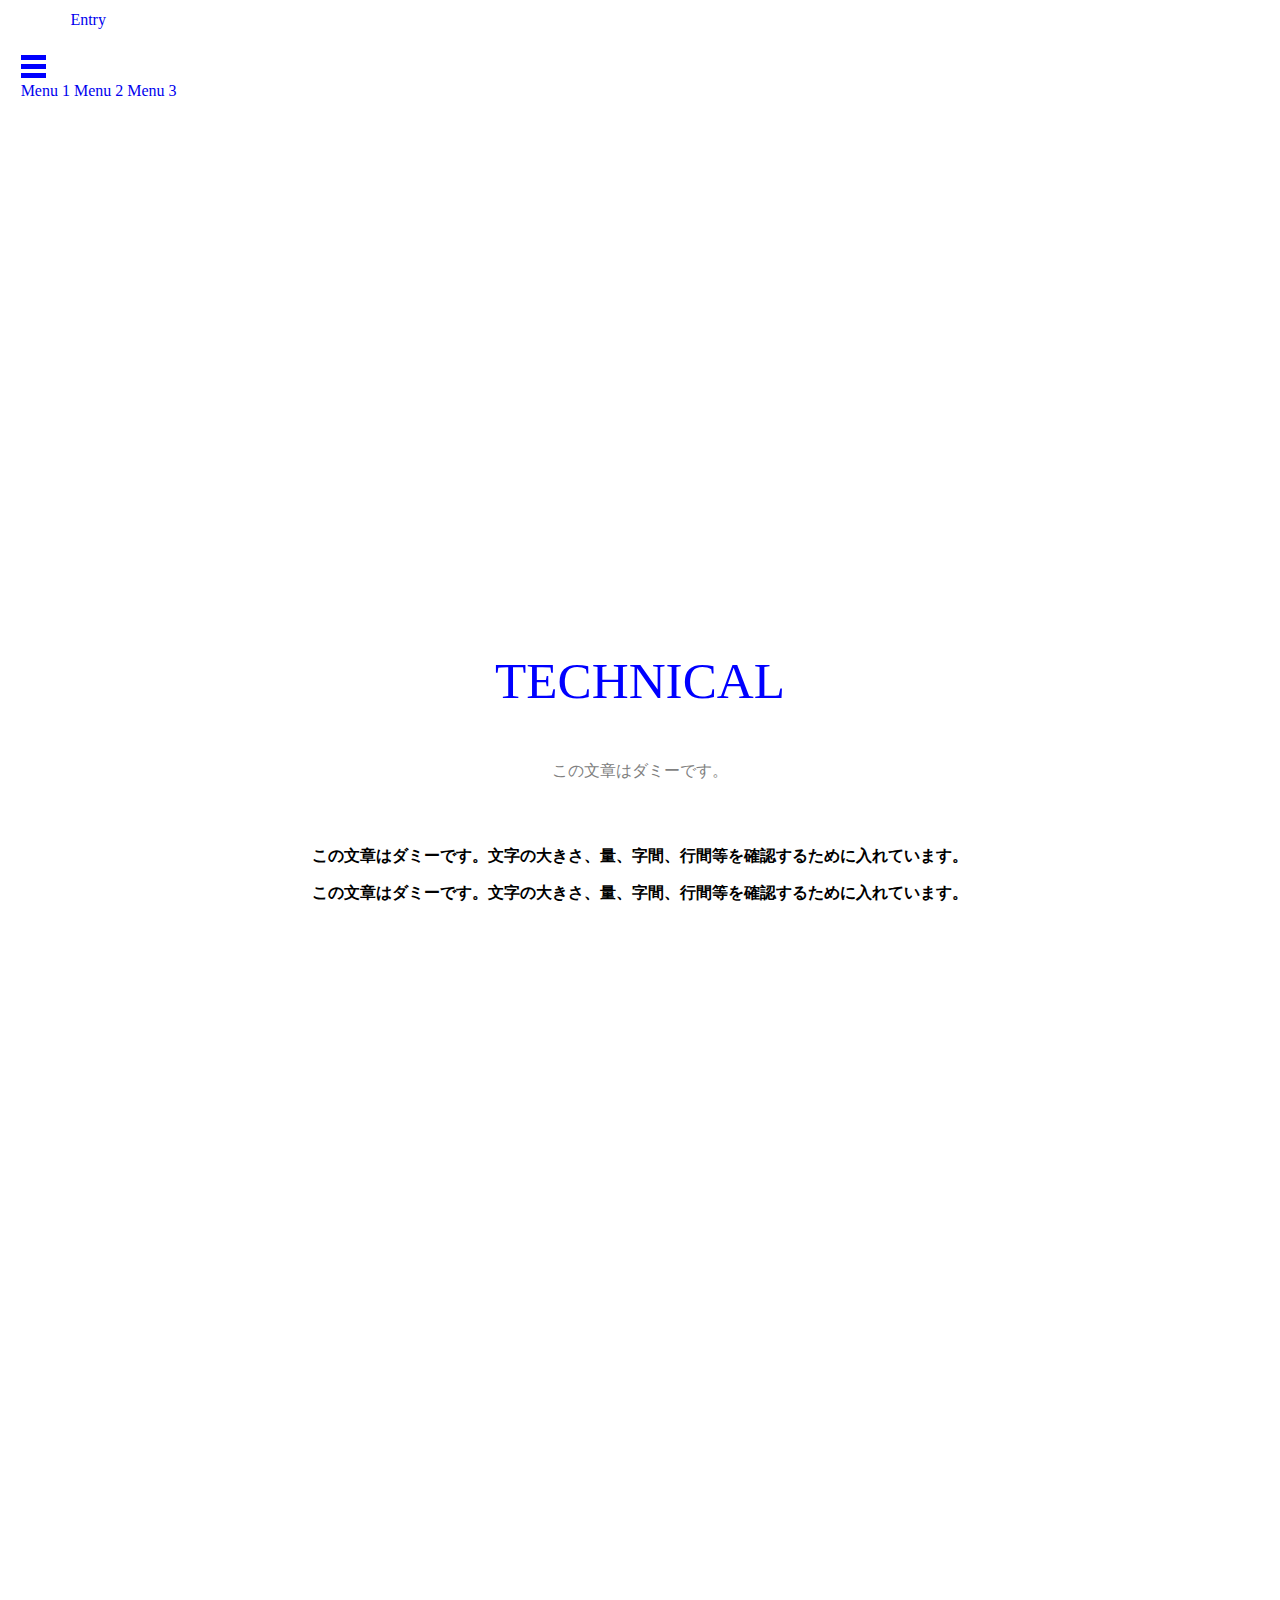
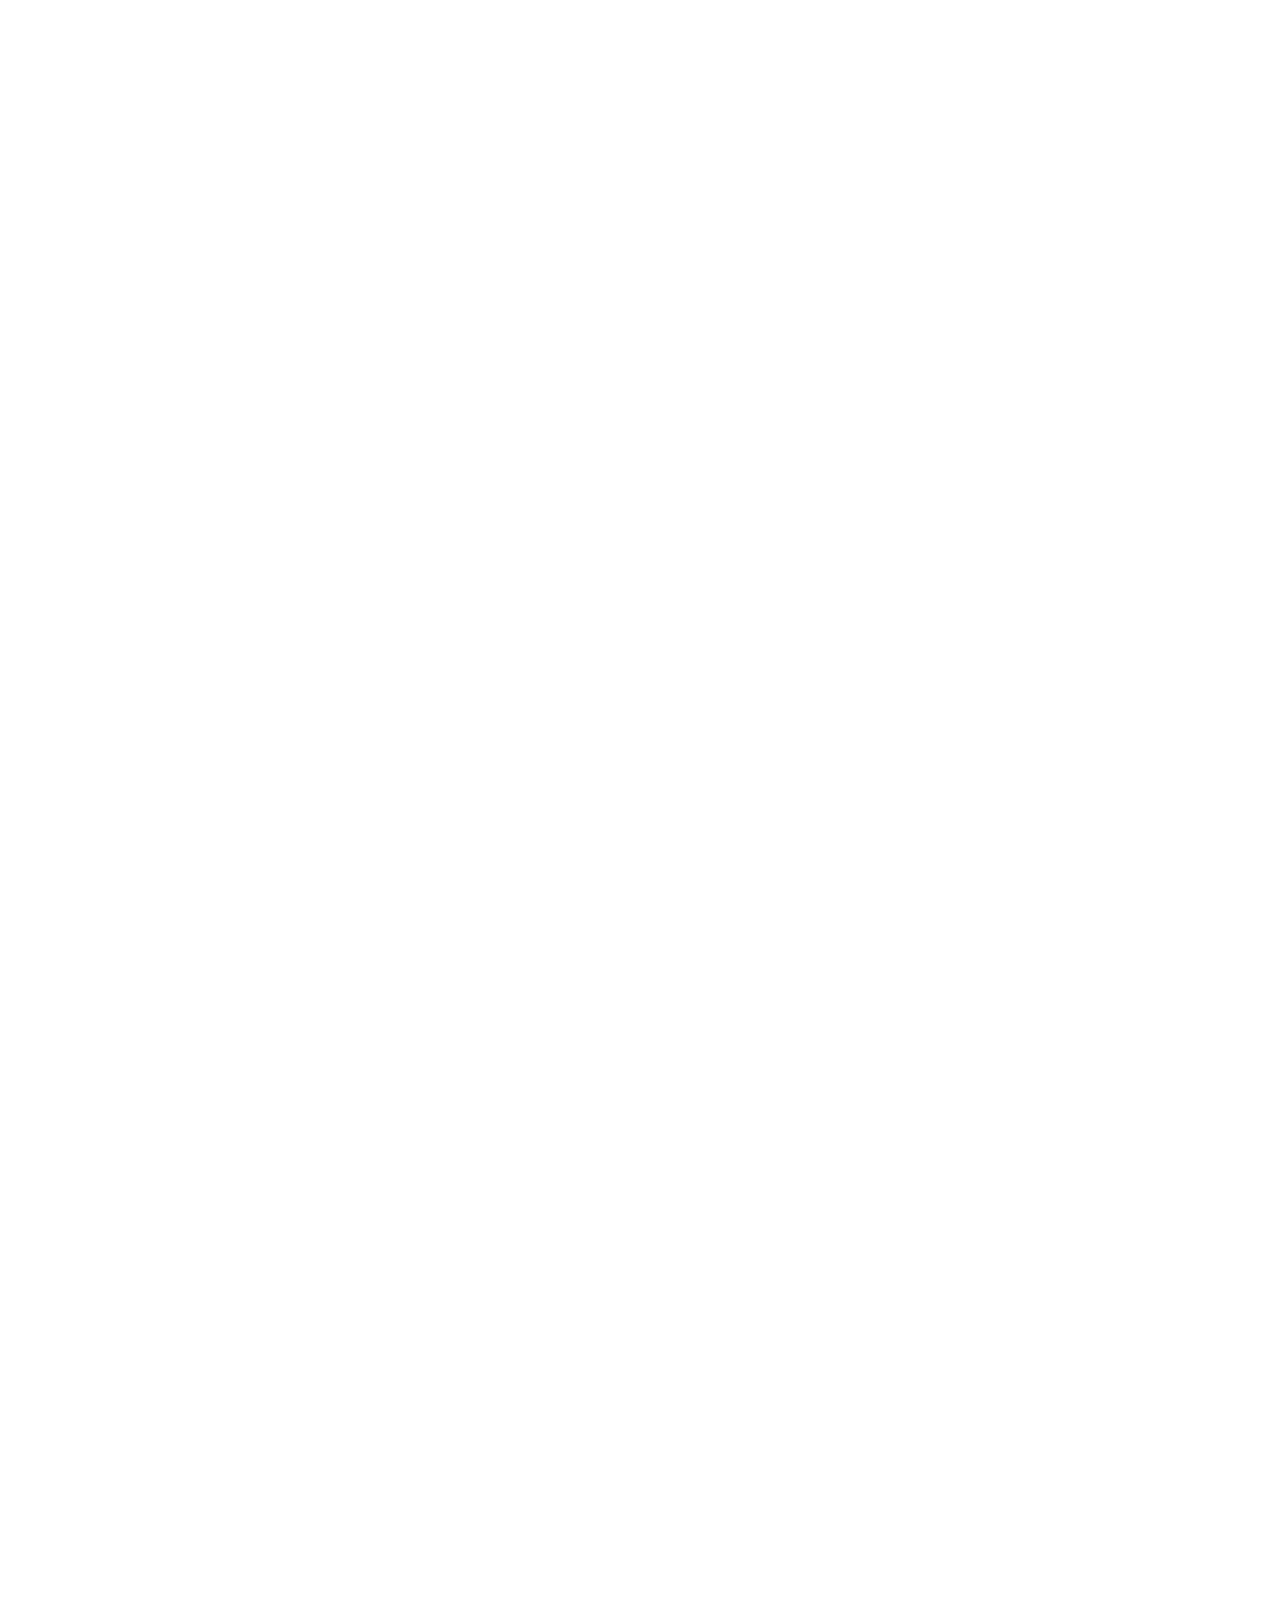
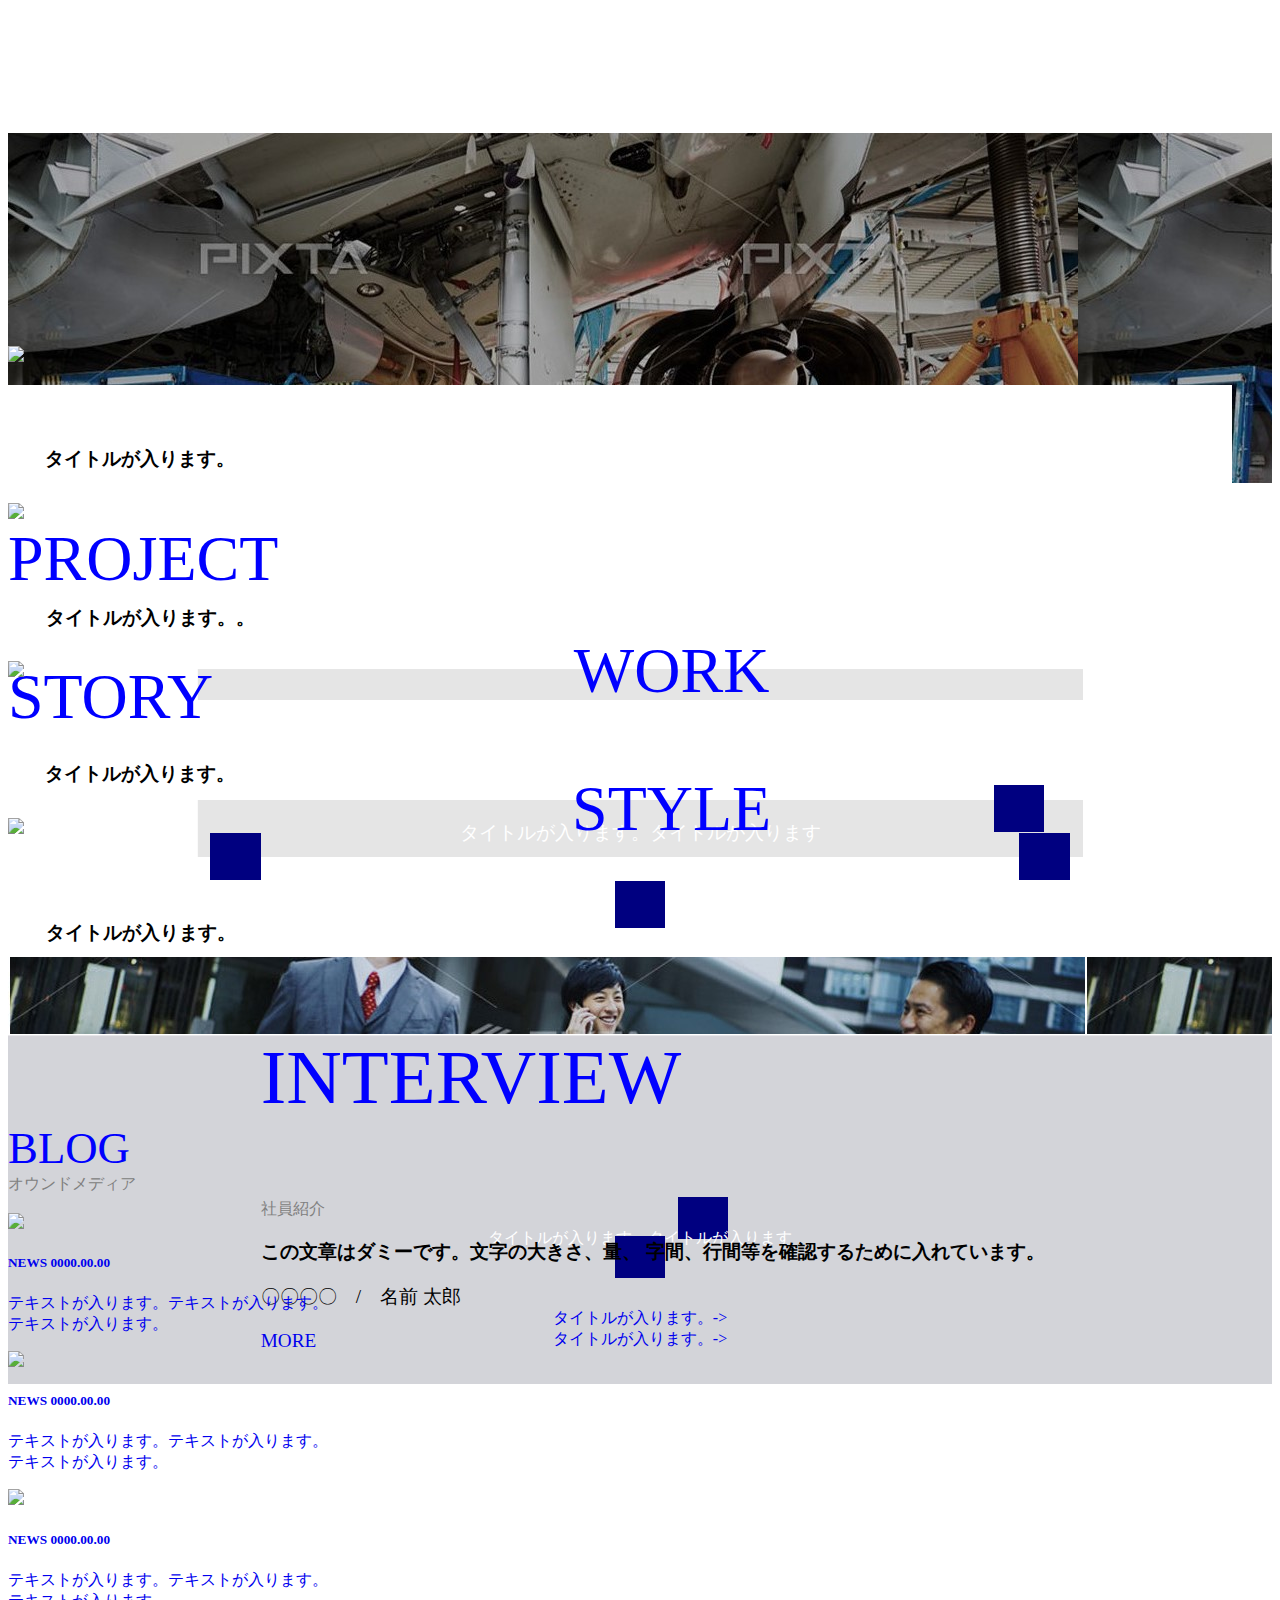
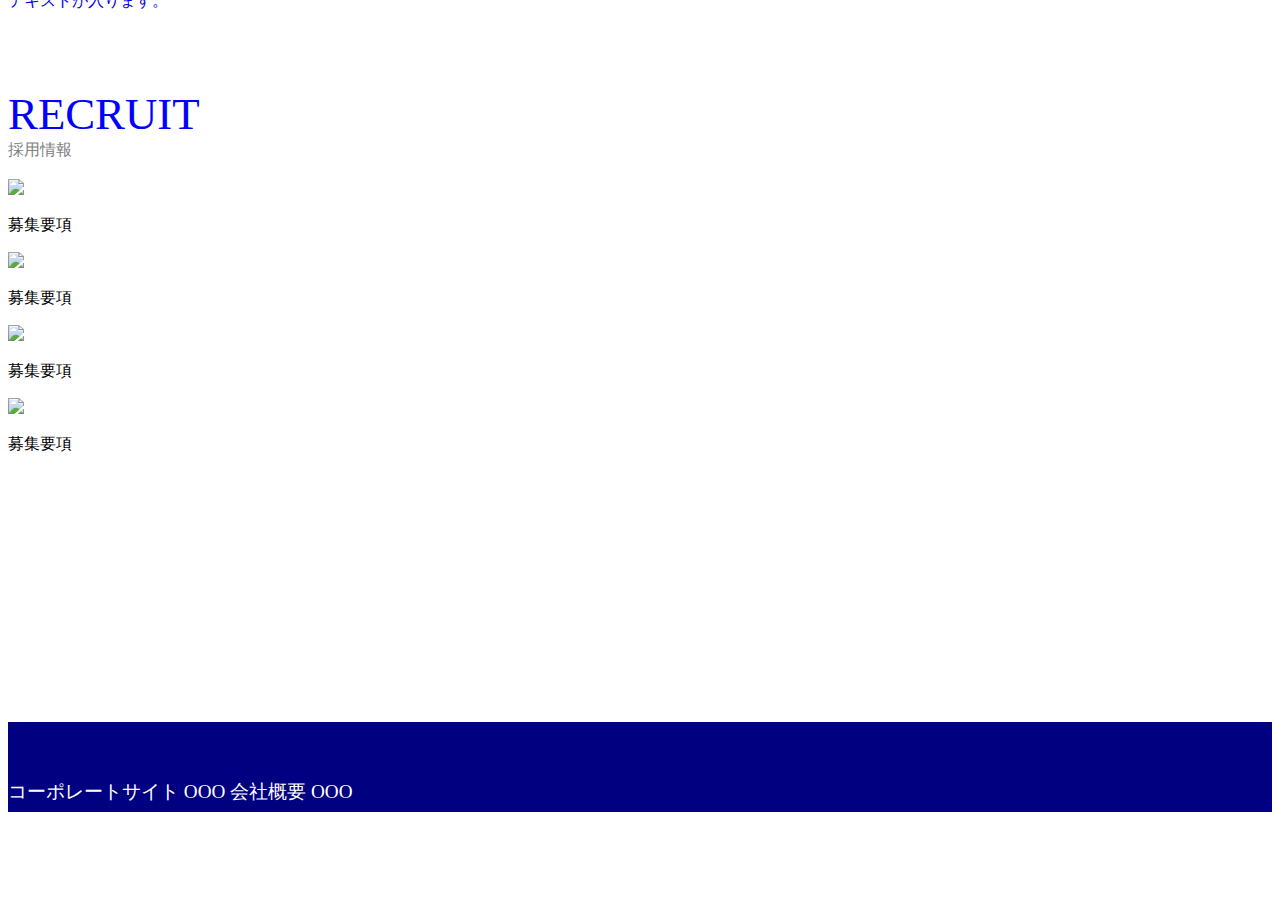
==== index.html @ 2e929425 "section 2 (responsive)" ====
<!DOCTYPE html>
<html lang="ja-JP">
    <head>
        <meta charset="UTF-8">
        <meta name="viewport" content="width=device-width, initial-scale=1">
        <title> Jline Project </title>
        
        <!-- CSS Script-->
        <link href="resources/css/bootstrap.min.css" rel="stylesheet" />
        <link href="resources/css/custom.css" rel="stylesheet" />
        <link href="resources/css/index.css" rel="stylesheet" />
        
        <!--  -->
        <script src="resources/js/bootstrap.min.js"></script>
        <script src="resources/js/jquery.js"></script>
        <script src="resources/js/bootstrap.bundle.min.js"></script>
        <script src="resources/js/popper.min.js"></script>

        
    </head>
    <body>
        <div class="section1">
            <!-- navbar-->
            <nav class="navbar navbar-light">
                <div class="container">
                    <a class="logo navbar-brand" href="#"><b> LOGO </b></a>

                    <a type="button" class="entry btn btn-primary ml-auto" href="#"> Entry </a>
                    <div class="menu-icon dropdown show">
                        <a class="btn dropdown-toggle" href="#" role="button" id="dropdownMenuLink" data-toggle="dropdown">
                          <div class="icon"></div>
                          <div class="icon"></div>
                          <div class="icon"></div>
                        </a>
                      
                        <div class="dropdown-menu" aria-labelledby="dropdownMenuLink">
                          <a class="dropdown-item" href="#"> Menu 1 </a>
                          <a class="dropdown-item" href="#"> Menu 2  </a>
                          <a class="dropdown-item" href="#"> Menu 3 </a>
                        </div>
                    </div>
                </div>
            </nav>

            <!-- Contents -->
            <p class="main_title"> 技術が創る新しい世界 </p>
            <div class="bottom_center_color_background">
                <p class="second_title"> TECHNICAL </p>
                <p class="second_title_explanation"> この文章はダミーです。 </p>
            </div>
        </div>

        <div class="container-fluid section2">
            
            <div class="subsection1">

                <!-- Text -->
                <p class="p1"><b> この文章はダミーです。文字の大きさ、量、字間、行間等を確認するために入れています。 </b></p>
                <p class="p2"><b> この文章はダミーです。文字の大きさ、量、字間、行間等を確認するために入れています。 </b></p>
            
                <!-- image menu -->
                <div class="row">
                    <a href="#" class="menu1 col-lg col-md col-sm-12">
                        <div class="info">
                            <p class="contents"> Project File </p>
                            <p class="number"> 01 </p>
                            <p class="contents"> ~ </p>
                            <p class="contents"> タイトル </p>
                        </div>
                    </a>
                    <a href="#" class="menu2 col-lg col-md col-sm-12">
                        <div class="info">
                            <p class="contents"> Project File </p>
                            <p class="number"> 02 </p>
                            <p class="contents"> ~ </p>
                            <p class="contents"> タイトル </p>
                        </div>
                    </a>
                    <a href="#" class="menu3 col-lg col-md col-sm-12">
                        <div class="info">
                            <p class="contents"> Project File </p>
                            <p class="number"> 03 </p>
                            <p class="contents"> ~ </p>
                            <p class="contents"> タイトル </p>
                        </div>
                    </a>
                    <a href="#" class="menu4 col-lg col-md col-sm-12">
                        <div class="info">
                            <p class="contents"> Project File </p>
                            <p class="number"> 04 </p>
                            <p class="contents"> ~ </p>
                            <p class="contents"> タイトル </p>
                        </div>
                    </a>
                    <a href="#" class="menu5 col-lg col-md col-sm-12">
                        <div class="info">
                            <p class="contents"> Project File </p>
                            <p class="number"> 05 </p>
                            <p class="contents"> ~ </p>
                            <p class="contents"> タイトル </p>
                        </div>
                    </a>
                </div>
            </div>
            
            <div class="subsection2">
                <div class="aim-image">
                    <div class="text-info">
                        <p class="aim-jp"> 100年企業をめざして </p>
                        <br>
                        <p class="aim-en"> Aiming for 100 years company </p>
                    </div>
                </div>
            </div>
            
            <div class="subsection3">
                <div class="row project-story">           
                    <div class="col-8 subsection3-img">

                    </div>
                    <div class="col-4 work-style-word">
                        <p> PROJECT </p>
                        <p> STORY </p>
                    </div>
                    <a class="project-story-button" href="#">
                        <div class="float-right">
                            タイトルが入ります。タイトルが入ります
                        </div>
                    </a>
                    <a class="project-story-button" href="#">
                        <div class="float-right">
                            タイトルが入ります。タイトルが入ります
                        </div>
                    </a>
                </div>
            </div>
           
            <div class="subsection4">
                <div class="row work-style">
                    <div class="col-4 work-style-word">
                        <p>WORK</p>
                        <p>STYLE</p>
                    </div>
                    <div class="col-8 subsection4-img">

                    </div>
                    <a class="work-style-button" href="#">
                        <div class="float-left">
                            タイトルが入ります。タイトルが入ります
                        </div>
                    </a>
                </div>
            </div>
            
            <div class="subsection5">
                <div class="interview">
                    <div class="row interview-info">
                        <div class="interview-text col-6">
                            <p class="title"> INTERVIEW </p>
                            <p class="second-title"> 社員紹介 </p>
                            <p class="content"><b> この文章はダミーです。文字の大きさ、量、 字間、行間等を確認するために入れています。 </b></p>
                            <p class="content-note" > 〇〇〇〇　/　名前  太郎 </p>
                            <a href="#"><p class="content"> MORE </p></a>
                        </div>
                        <div class="col-6">
                            <div class="subsection5-img">
                            
                            </div>
                        </div>
                    </div>
                    <div class="row row-button">
                        <div class="button-text col-6">
                            <a class="btn btn-light" href="#"> タイトルが入ります。-> </a>
                        </div>
                        <div class="button-text col-6">
                            <a class="btn btn-light" href="#"> タイトルが入ります。-> </a>
                        </div>
                    </div>
                </div>
            </div>

        </div>

        <!-- Section ini ke bawah belum responsive-->

        <div class="section3">
            <div class="container">
                <div class="row">
                    <li class="section3-content-l">
                        <a href="#">
                            <div class="img-wrap">
                                <img src="resources/images/img_section3-1.jpg">
                            </div>
                            <h3 class="img-exp">
                                <p>タイトルが入ります。</p>
                            </h3>
                        </a>
                    </li>
                    <li class=" section3-content-r">
                        <a href="#">
                            <div class="img-wrap">
                                <img src="resources/images/img_section3-1.jpg">
                            </div>
                            <h3 class="img-exp">
                                <p>タイトルが入ります。。</p>
                            </h3>
                        </a>
                    </li>
                </div>
                <div class="row">
                    <li class="section3-content-l">
                        <a href="#">
                            <div class="img-wrap">
                                <img src="resources/images/img_section3-1.jpg">
                            </div>
                            <h3 class="img-exp">
                                <p>タイトルが入ります。</p>
                            </h3>
                        </a>
                    </li>
                    <li class="section3-content-r">
                        <a href="#">
                            <div class="img-wrap">
                                <img src="resources/images/img_section3-1.jpg">
                            </div>
                            <h3 class="img-exp">
                                <p>タイトルが入ります。</p>
                            </h3>
                        </a>
                    </li>
                </div>
            </div>
        </div>

        <div class="section4">
            <div class="container">
                <div class="section4-title text-center">
                    BLOG
                </div>
                <div class="section4-title-jp text-center">
                    オウンドメディア
                </div>
                &nbsp;

                <div class="row">
                    <div class="col justify-content-center">
                        <a href="#">
                            <div class="card" style="width: 20rem;">
                                <img src="resources/images/img_section3-1.jpg">
                                <div class="card-body">
                                  <h5 class="card-title"> NEWS  0000.00.00 </h5>
                                  <p class="card-text"> テキストが入ります。テキストが入ります。 テキストが入ります。 </p>
                                </div>
                            </div>
                        </a>
                    </div>
                    <div class="col justify-content-center">
                        <a href="#">
                            <div class="card" style="width: 20rem;">
                                <img src="resources/images/img_section3-1.jpg">
                                <div class="card-body">
                                  <h5 class="card-title"> NEWS  0000.00.00 </h5>
                                  <p class="card-text"> テキストが入ります。テキストが入ります。 テキストが入ります。 </p>
                                </div>
                            </div>
                        </a>
                    </div>
                    <div class="col justify-content-center">
                        <a href="#">
                            <div class="card" style="width: 20rem;">
                                <img src="resources/images/img_section3-1.jpg">
                                <div class="card-body">
                                  <h5 class="card-title"> NEWS  0000.00.00 </h5>
                                  <p class="card-text"> テキストが入ります。テキストが入ります。 テキストが入ります。 </p>
                                </div>
                            </div>
                        </a>
                    </div>
                </div>

                <!-- Recruits -->
                <div class="section4-title text-center">
                    RECRUIT
                </div>
                <div class="section4-title-jp text-center">
                    採用情報
                </div>
                &nbsp;

                <div class="row">

                    <!-- card 1 -->
                    <div class="col">
                        <div class="recruit card text-center">
                            <div class="card-body">
                              <img src="resources/icon/icon_to-do-list.png">
                              <p> 募集要項 </p>
                            </div>
                          </div>
                    </div>

                    <!-- card 2 -->
                    <div class="col">
                        <div class="recruit card text-center">
                            <div class="card-body">
                              <img src="resources/icon/icon_to-do-list.png">
                              <p> 募集要項 </p>
                            </div>
                          </div>
                    </div>

                    <!-- card 3 -->
                    <div class="col">
                        <div class="recruit card text-center">
                            <div class="card-body">
                              <img src="resources/icon/icon_to-do-list.png">
                              <p> 募集要項 </p>
                            </div>
                          </div>
                    </div>

                    <!-- card 4 -->
                    <div class="col">
                        <div class="recruit card text-center">
                            <div class="card-body">
                              <img src="resources/icon/icon_to-do-list.png">
                              <p> 募集要項 </p>
                            </div>
                          </div>
                    </div>

                </div>
            </div>
        </div>

        <div class="footer">
            <div class="container">
                <div class="row footer-text">
                    <div class="text-left">
                        <p> コーポレートサイト OOO 会社概要 OOO </p>
                    </div>

                    <div class="text-right ml-auto">
                        <p> &copy;0000 SAMPLE Inc. All Rights Reserved. </p>
                    </div>
                </div>
            </div>
        </div>

    </body>
</html>
---- resources/css/index.css ----
/* CSS for each main section */

a{
    text-decoration: none;
}

.navbar{
    background-color: transparent;
}

.section1{
    background-image: url("../images/bg_section1.jpg");
    height: 800px;
    background-position: center; 
    background-repeat: no-repeat; 
    background-size: cover; 
}

.section2{
    background-color:white;
    height: 2700px;
    text-align: center;
}

.section3{
    background-image: url("../images/bg_section3.jpg");
    height: 700px;
    background-position: center; 
    background-repeat: no-repeat; 
    background-size: cover; 
}

.section4{
    background-image: url("../images/bg_section4.jpg");
    height: 1200px;
    background-position: center; 
    background-repeat: no-repeat; 
    background-size: cover; 
}

.footer{
    background-color: navy;
    height: 90px;
}

.section2 .p1  {
    margin-top: 3%;
    margin-right: 60px;
    margin-left: 60px;
}

.section2 .p2  {
    margin-bottom: 50px;
    margin-right: 60px;
    margin-left: 60px;
}

/* css for each subsection or its attributes */

.subsection3, .subsection4, .subsection5{
    height: 400px;
}

/* section 1 */
.section1 .main_title{
    color: white;
}

.section1 .main_title,.second_title{
    font-size: 4vw;
    margin-top: 15%;
    text-align: center;
}

.info{
    color: white;
    margin-top: 180px;
    font-family: 'Times New Roman', Times, serif;
    text-decoration-style: none;
}

.info .number{
    font-size: 40px;
}

.bottom_center_color_background .second_title{
    text-transform: capitalize;
    font-family: 'Times New Roman', Times, serif;
    padding-top: 2%;
}

.section1 .second_title_explanation{
    text-align: center;
    color: grey;
}

.bottom_center_color_background .second_title{
    color: blue;
}

.section1 .bottom_center_color_background{
    background-color: white;
    height: 10rem;
    margin-right: 10%;
    margin-left: 10%;
    margin-top: 17rem;
}

/* section 2 */

.subsection1 .menu1,.menu2,.menu3,.menu4,.menu5{ 
    height: 500px;
    background-repeat: no-repeat; 
    background-size: cover; 
}

.subsection1 .menu1{
    background-image: url("../images/bg_section2-1.jpg");
}

.subsection1 .menu2{
    background-image: url("../images/bg_section2-2.jpg"); 
}

.subsection1 .menu3{
    background-image: url("../images/bg_section2-3.jpg"); 
}

.subsection1 .menu4{
    background-image: url("../images/bg_section2-4.jpg"); 
}

.subsection1 .menu5{
    background-image: url("../images/bg_section2-5.jpg"); 
}

.subsection2 .aim-image {
    height: 10%;
    background-position: center; 
    background-repeat: no-repeat; 
    background-image: url("../images/bg_section2_subsec2.jpg");
    margin-top: 10%;
    margin-bottom: 10%;
    margin-left: 7%;
    margin-right: 7%;
}

.subsection2 .aim-image .aim-jp, .aim-en {
    color: white;
    font-family: 'Times New Roman', Times, serif;
}

.subsection2 .aim-image .aim-jp{
    font-size: 3.5vw;
    padding-top: 5%;
}

.subsection2 .aim-image .aim-en{
    font-size: 1.5vw;
    padding-bottom: 10%;
}

.subsection3 .project-story{
    height: 350px;
    width: auto;
    background-image: url("../images/bg_grey-color.jpg");
    background-position: center; 
    background-repeat: no-repeat; 
    background-size: cover; 
}

.project-story .project-story-button{
    background-color: navy;
    padding: 1% 4%;
    color: white;
    margin-top: 1%;
    margin-left: 60%;
    font-size: 1.5vw;
}

.project-story .work-style-word{
    text-align: left;
}

.work-style-word{
    font-family: 'Times New Roman', Times, serif;
    font-size: 5vw;
    color: blue;
    margin-top: -2%;
}

.subsection4 .work-style{
    height: 350px;
    width: auto;
    background-image: url("../images/bg_grey-color.jpg");
    background-position: center; 
    background-repeat: no-repeat; 
    background-size: cover; 
    margin: 10% 0;
}

.work-style .work-style-word{
    padding-left: 5%;
}

.work-style .subsection4-img{
    background-image: url("../images/img_workstyle.jpg");
    margin-top: -4%;
    height: 100%;
    width: auto;
}

.work-style .work-style-button{
    background-color: navy;
    padding: 1% 4%;
    color: white;
    margin-top: 2%;
    margin-left: 10%;
}

.subsection3 .subsection3-img{
    background-image: url("../images/img_project-story.jpg");
    margin-top: -4%;
    height: 100%;
    width: auto;
}



.section2 .subsection5{
    margin-top: 10%;
    margin-bottom: 10%;
}

.subsection5 .interview{
    height: 350px;
    width: auto;
    background-image: url("../images/bg_interview.jpg");
    background-position: center; 
    background-repeat: no-repeat; 
    background-size: cover; 
}

.interview .subsection5-img{
    height: 100%;
    width: auto;
    background-image: url("../images/img_photo.jpg");
    background-repeat: no-repeat; 
    margin-top: -5%;
    margin-right: 10%;
}

.interview-info p{
    font-family: 'Times New Roman', Times, serif;
}

.interview-info .title{
    color: blue;
    font-size: 6vw;
    text-align: left;
    padding-left: 20%;
    margin-top: -10%;
}

.interview-info .second-title{
    color: gray;
    padding-left: 20%;
    text-align: left;
}

.interview-info .content, .content-note{
    text-align: justify;
    padding-left: 20%;
    font-size: 1.5vw;
}

/* section 3*/

.section3 .img-exp{
    background-color: white;
    height: 100px;
    color: black;
}

.section3 .img-exp > p{
    margin-left: 3%;
    padding-top: 5%;
}

.section3-content-l{
    margin-right: 40px;
}

.section3-content-l, .section3-content-r{
    width: auto;
    height: auto;
}

.footer{
    color: white;
    font-size: 1.5vw;
}

.footer-text{
    padding-top: 3%;
    padding-bottom: 3%;
}

/* Section 4 */
.section4 .section4-title{
    font-family: 'Times New Roman', Times, serif;
    font-size: 3.5vw;
    color: blue;
    margin-top: 6%;
} 

.section4 .section4-title-jp{
    color: gray;
}


/* navbar icon menu */
.icon {
    width: 25px;
    height: 5px;
    background-color: blue;
    margin: 4px 0;
  }

  .menu-icon{
      margin-top: 2%;
      margin-left: 1%;
  }

.navbar .logo{
    color: white;
    font-size: 1.5vw;
}
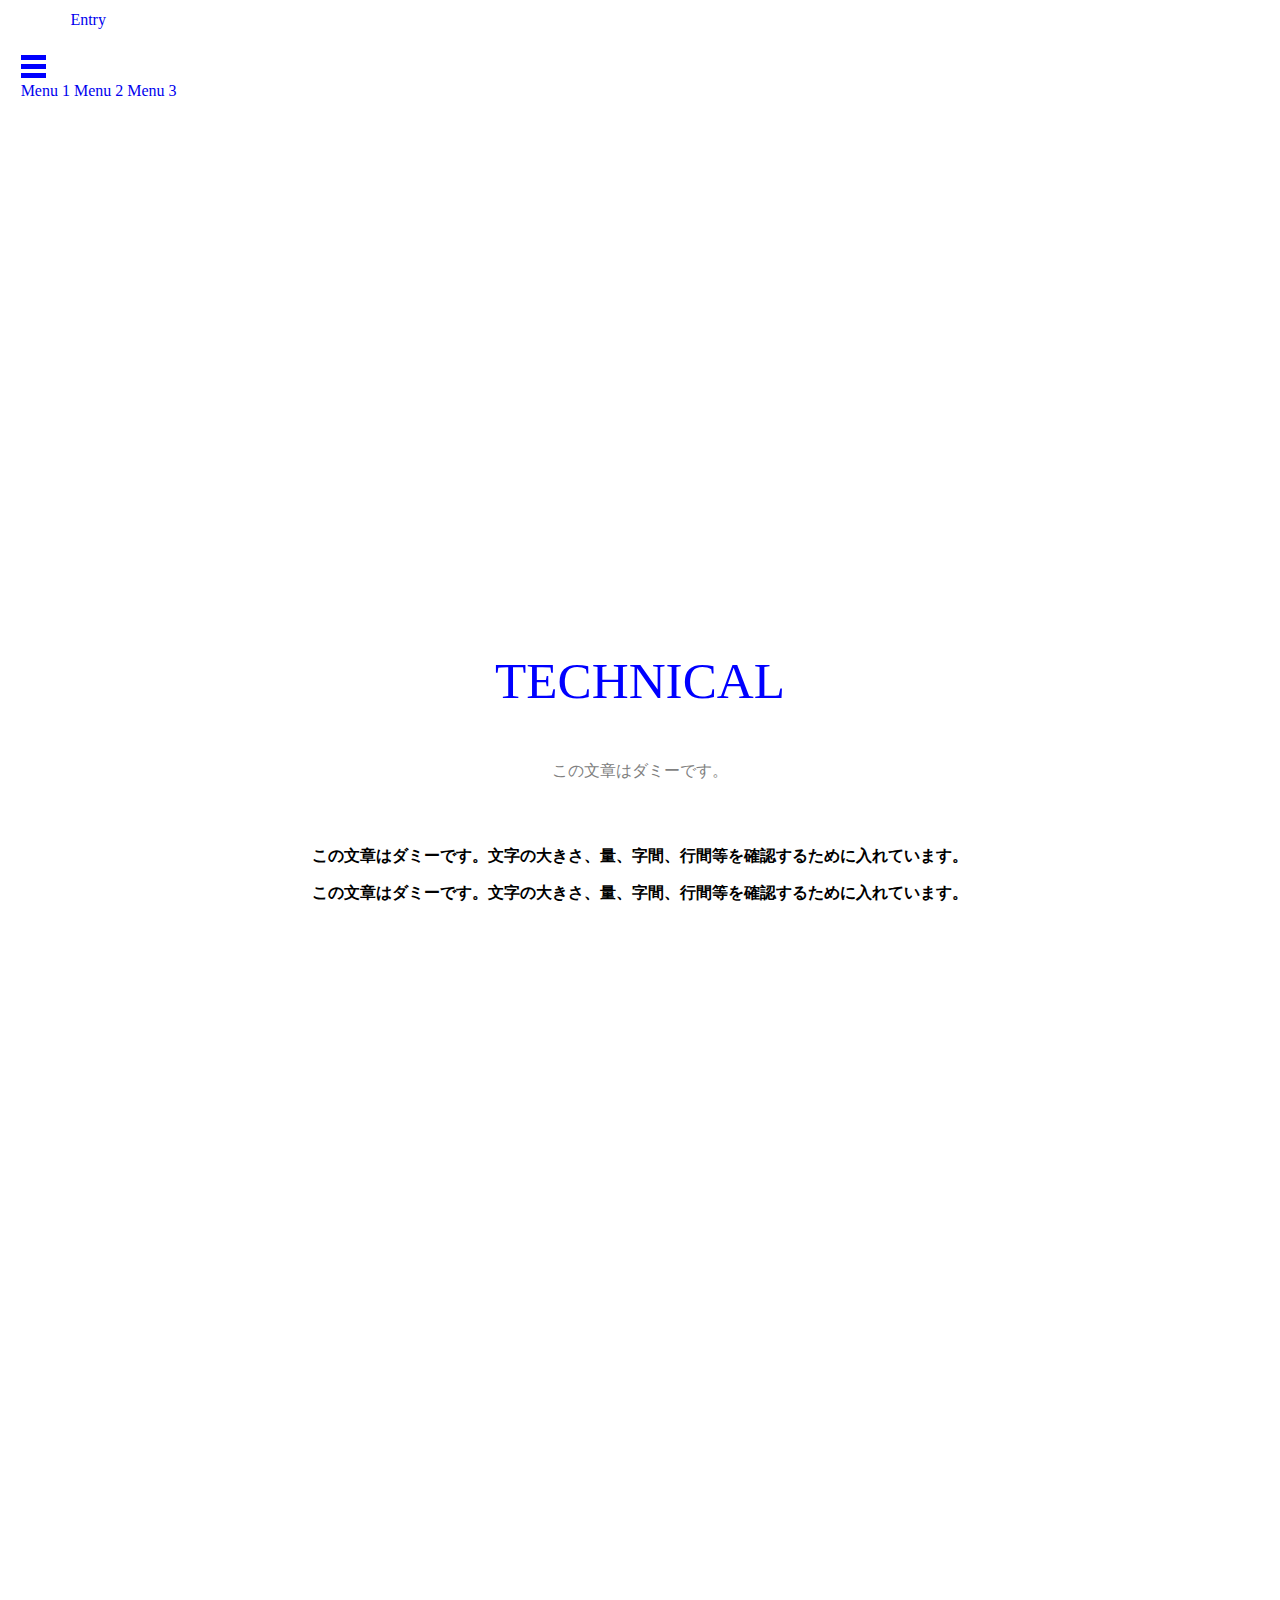
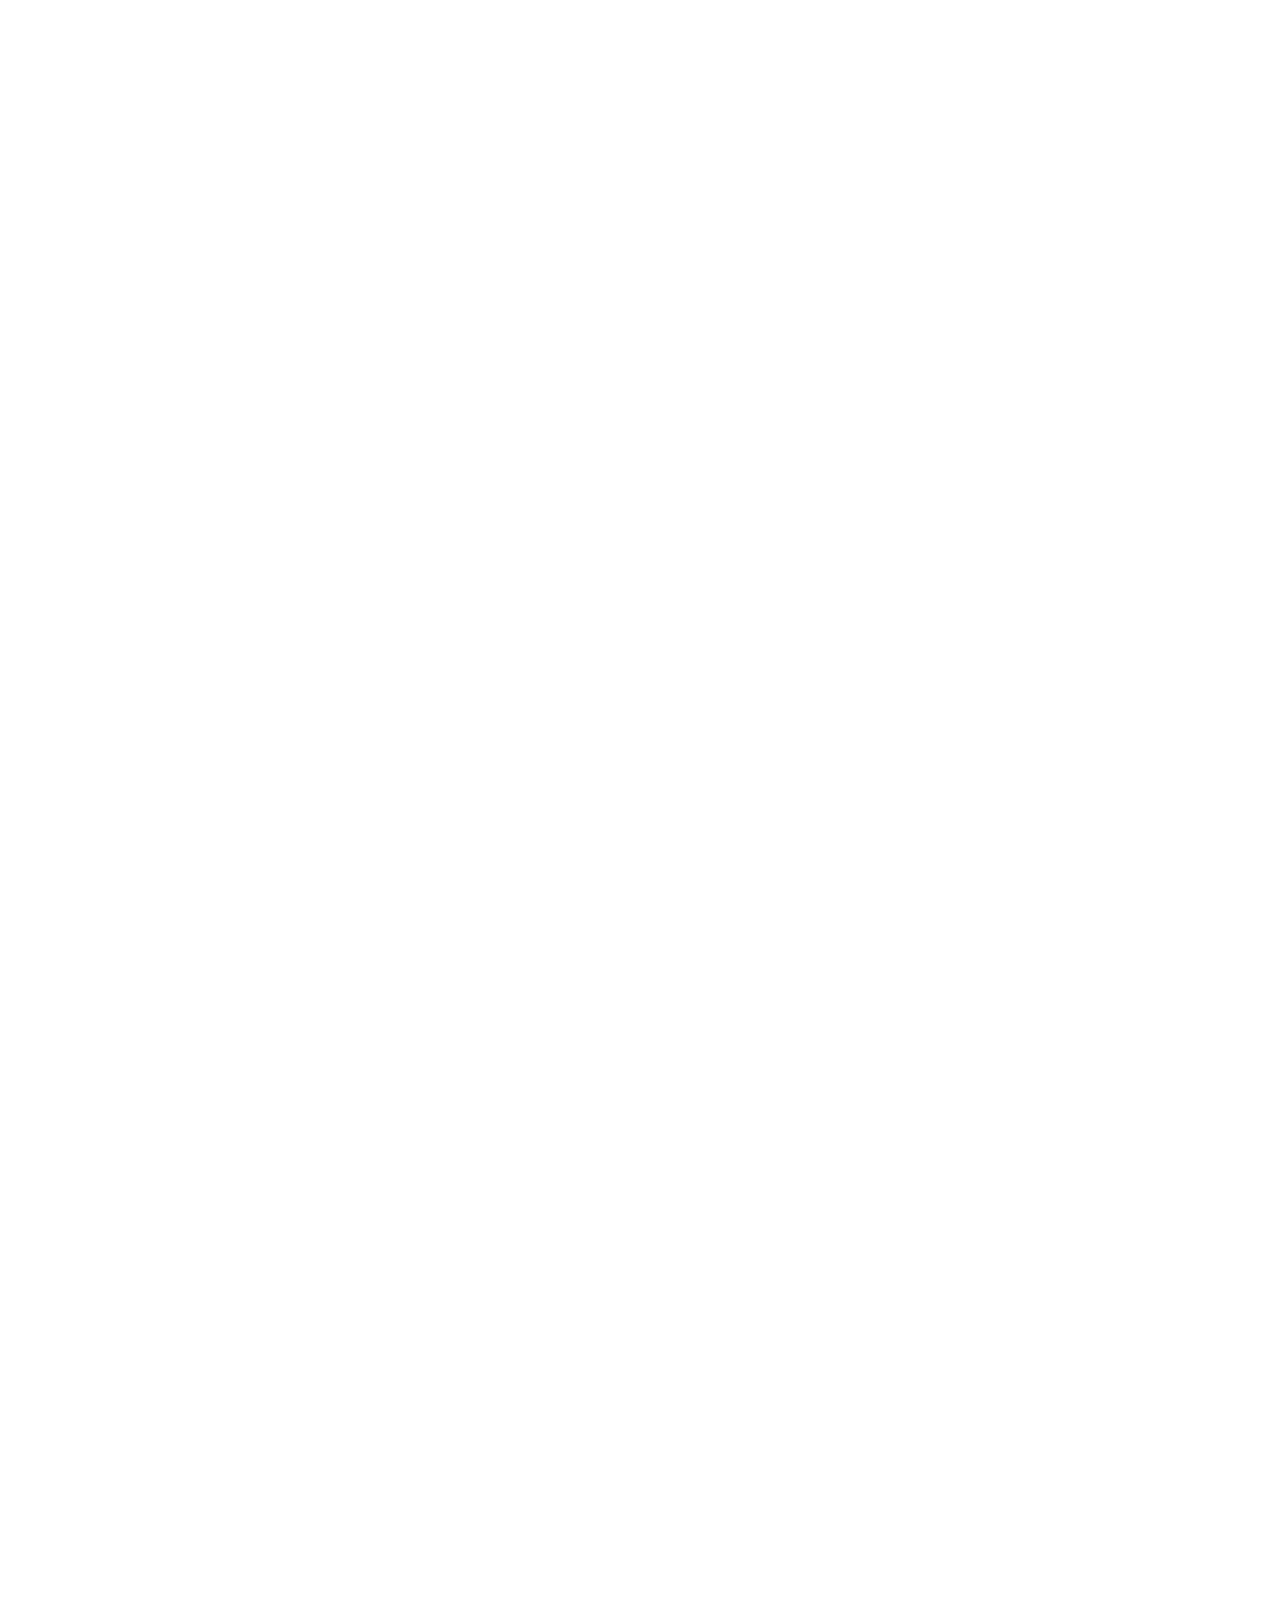
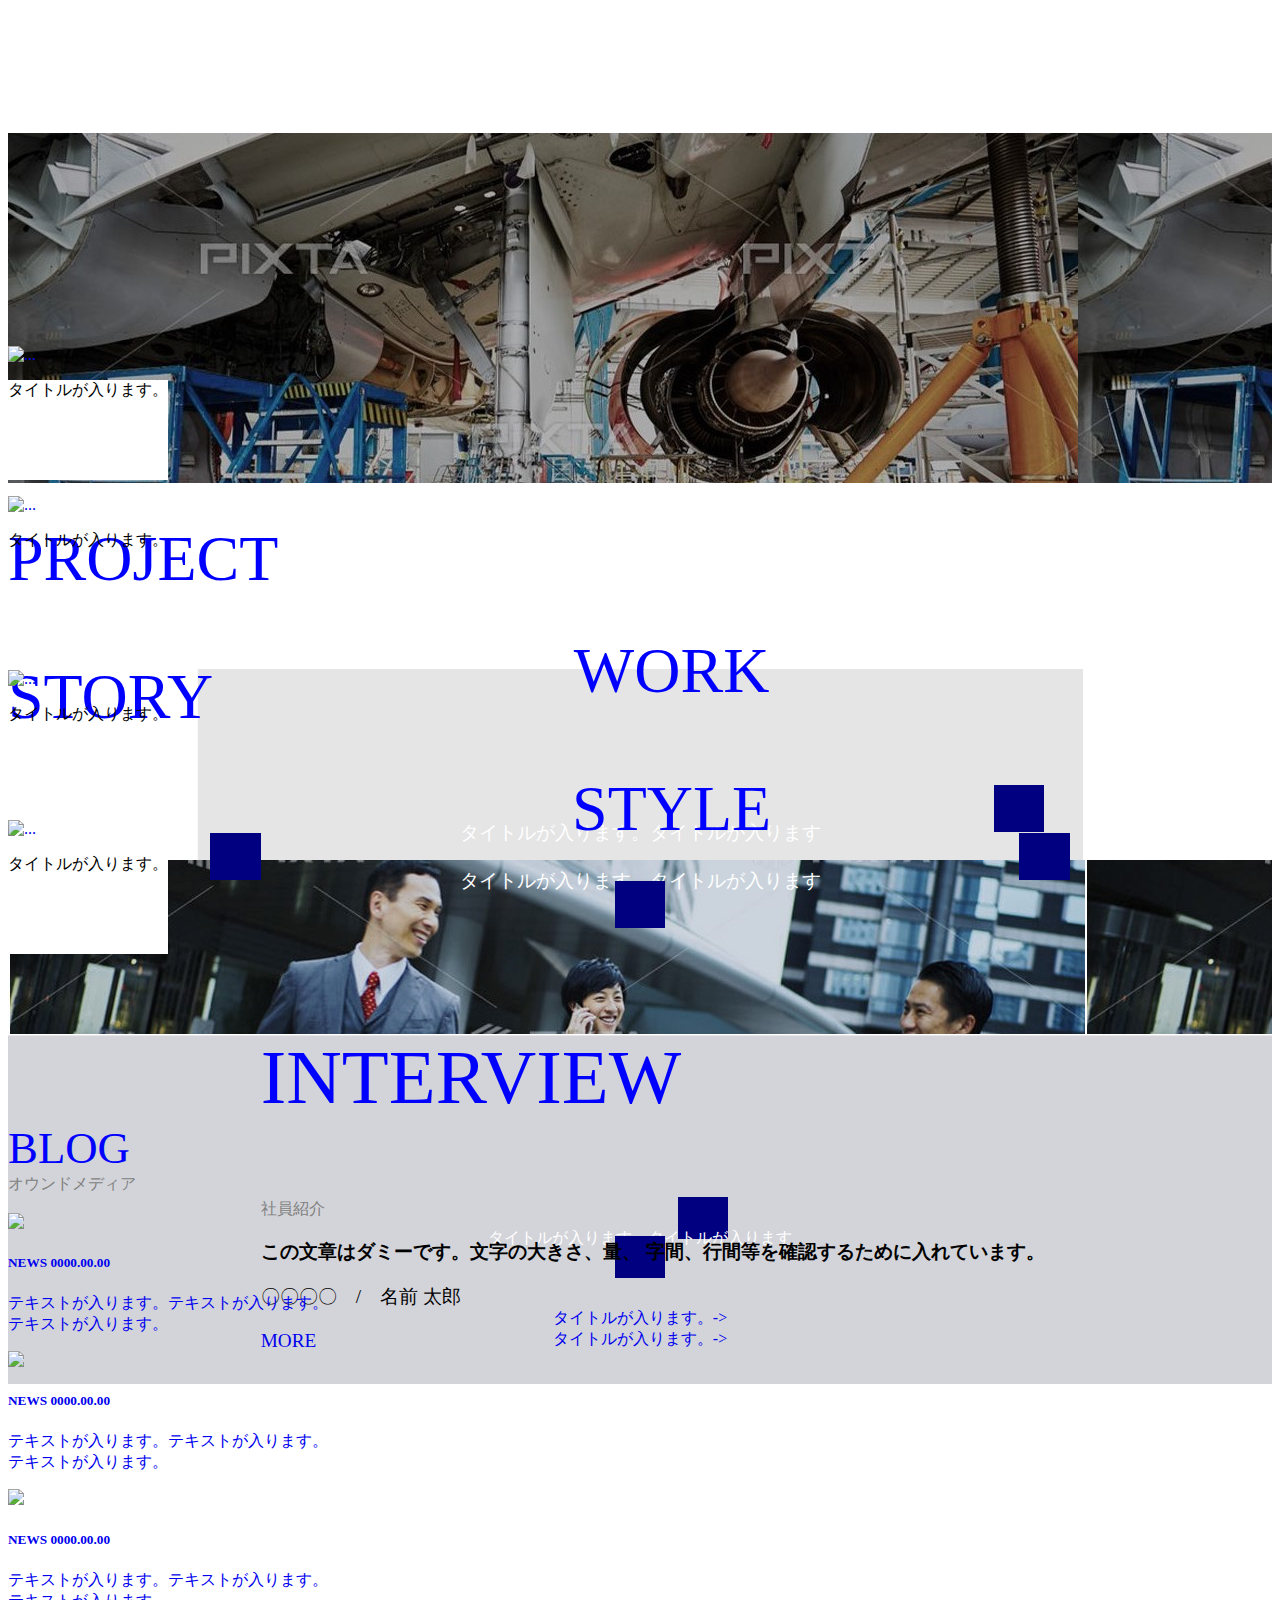
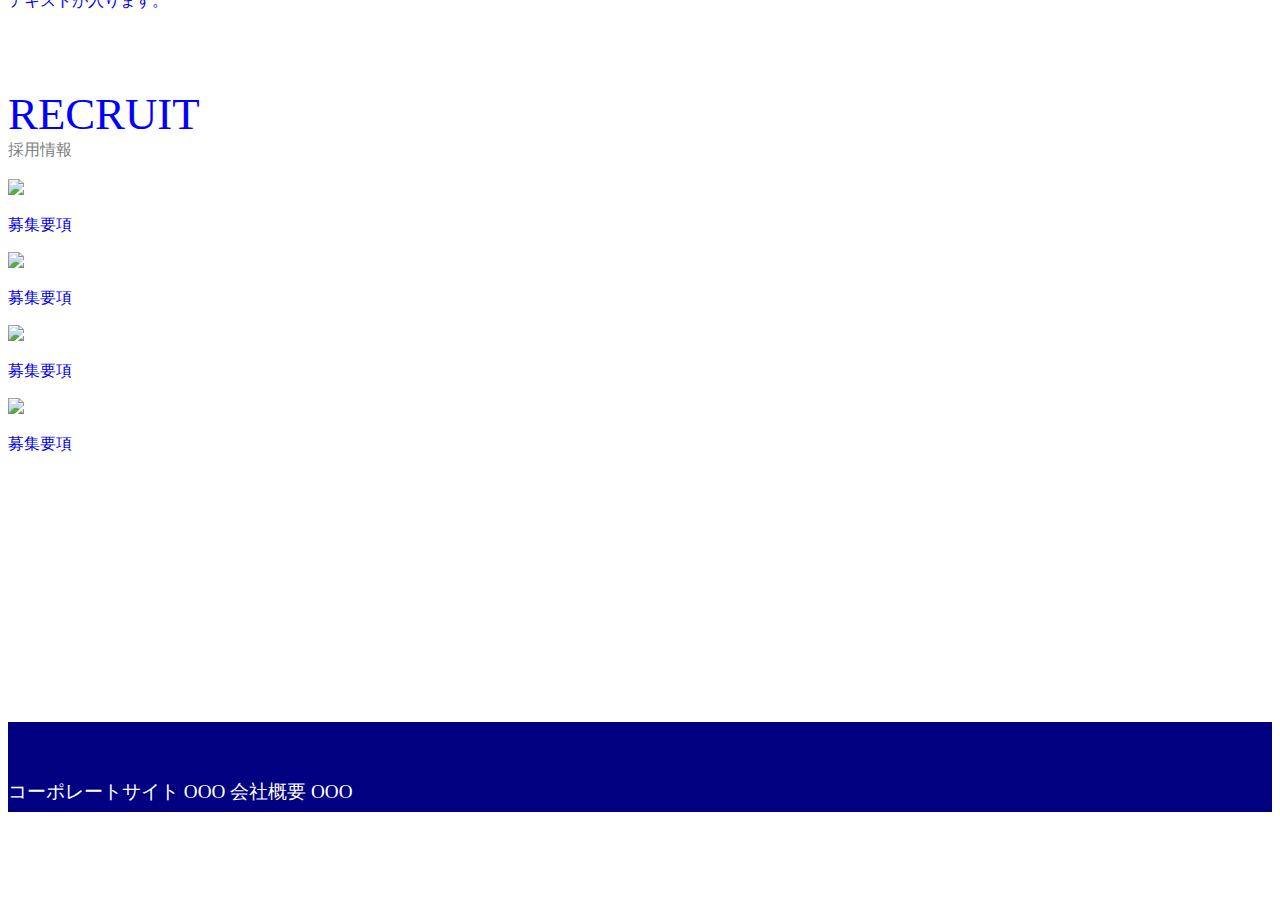
==== commit 713f84b4: "Finale" ====
--- a/index.html
+++ b/index.html
@@ -178,57 +178,56 @@
                     </div>
                 </div>
             </div>
-
-        </div>
-
-        <!-- Section ini ke bawah belum responsive-->
-
+        </div>
+       
         <div class="section3">
             <div class="container">
                 <div class="row">
-                    <li class="section3-content-l">
-                        <a href="#">
-                            <div class="img-wrap">
-                                <img src="resources/images/img_section3-1.jpg">
-                            </div>
-                            <h3 class="img-exp">
-                                <p>タイトルが入ります。</p>
-                            </h3>
-                        </a>
-                    </li>
-                    <li class=" section3-content-r">
-                        <a href="#">
-                            <div class="img-wrap">
-                                <img src="resources/images/img_section3-1.jpg">
-                            </div>
-                            <h3 class="img-exp">
-                                <p>タイトルが入ります。。</p>
-                            </h3>
-                        </a>
-                    </li>
-                </div>
-                <div class="row">
-                    <li class="section3-content-l">
-                        <a href="#">
-                            <div class="img-wrap">
-                                <img src="resources/images/img_section3-1.jpg">
-                            </div>
-                            <h3 class="img-exp">
-                                <p>タイトルが入ります。</p>
-                            </h3>
-                        </a>
-                    </li>
-                    <li class="section3-content-r">
-                        <a href="#">
-                            <div class="img-wrap">
-                                <img src="resources/images/img_section3-1.jpg">
-                            </div>
-                            <h3 class="img-exp">
-                                <p>タイトルが入ります。</p>
-                            </h3>
-                        </a>
-                    </li>
-                </div>
+                    <div class="col-lg col-md col-sm-12">
+                        <a href="#">
+                            <div class="card" style="width: fit-content; height: auto;">
+                                <img src="resources/images/img_section3-1.jpg" class="card-img-top" alt="...">
+                                <div class="card-body">
+                                  <p class="card-text img-exp">タイトルが入ります。</p>
+                                </div>
+                            </div>
+                        </a>
+                    </div>
+                    <div class="col-lg col-md col-sm-12">
+                        <a href="#">
+                            <div class="card" style="width: fit-content; height: auto;">
+                                <img src="resources/images/img_section3-1.jpg" class="card-img-top" alt="...">
+                                <div class="card-body">
+                                  <p class="card-text img-exp">タイトルが入ります。</p>
+                                </div>
+                            </div>
+                        </a>
+                    </div>
+                </div>
+                
+                <div class="row" style="margin-top: 40px;">
+                    <div class="col-lg col-md col-sm-12">
+                        <a href="#">
+                            <div class="card" style="width: fit-content; height: auto;">
+                                <img src="resources/images/img_section3-1.jpg" class="card-img-top" alt="...">
+                                <div class="card-body">
+                                  <p class="card-text img-exp">タイトルが入ります。</p>
+                                </div>
+                            </div>
+                        </a>
+                    </div>
+                    <div class="col-lg col-md col-sm-12">
+                        <a href="#">
+                            <div class="card" style="width: fit-content; height: auto;">
+                                <img src="resources/images/img_section3-1.jpg" class="card-img-top" alt="...">
+                                <div class="card-body">
+                                  <p class="card-text img-exp">タイトルが入ります。</p>
+                                </div>
+                            </div>
+                        </a>
+                    </div>
+                </div>
+
             </div>
         </div>
 
@@ -254,6 +253,7 @@
                             </div>
                         </a>
                     </div>
+
                     <div class="col justify-content-center">
                         <a href="#">
                             <div class="card" style="width: 20rem;">
@@ -265,6 +265,7 @@
                             </div>
                         </a>
                     </div>
+
                     <div class="col justify-content-center">
                         <a href="#">
                             <div class="card" style="width: 20rem;">
@@ -279,6 +280,7 @@
                 </div>
 
                 <!-- Recruits -->
+
                 <div class="section4-title text-center">
                     RECRUIT
                 </div>
@@ -288,45 +290,49 @@
                 &nbsp;
 
                 <div class="row">
-
-                    <!-- card 1 -->
-                    <div class="col">
+                    <div class="col-lg col-md col-sm-12">
+                        <a href="#">
+                            <div class="recruit card text-center">
+                                <div class="card-body">
+                                  <img src="resources/icon/icon_to-do-list.png">
+                                  <p> 募集要項 </p>
+                                </div>
+                            </div>
+                        </a>
+                    </div>
+
+                  
+                    <div class="col-lg col-md col-sm-12">
                         <div class="recruit card text-center">
-                            <div class="card-body">
-                              <img src="resources/icon/icon_to-do-list.png">
-                              <p> 募集要項 </p>
-                            </div>
-                          </div>
-                    </div>
-
-                    <!-- card 2 -->
-                    <div class="col">
+                            <a href="#">
+                                <div class="card-body">
+                                    <img src="resources/icon/icon_to-do-list.png">
+                                    <p> 募集要項 </p>
+                                </div>
+                            </a>
+                        </div>
+                    </div>
+
+                    <div class="col-lg col-md col-sm-12">
                         <div class="recruit card text-center">
-                            <div class="card-body">
-                              <img src="resources/icon/icon_to-do-list.png">
-                              <p> 募集要項 </p>
-                            </div>
-                          </div>
-                    </div>
-
-                    <!-- card 3 -->
-                    <div class="col">
+                            <a href="#">
+                                <div class="card-body">
+                                    <img src="resources/icon/icon_to-do-list.png">
+                                    <p> 募集要項 </p>
+                                </div>
+                            </a>
+                        </div>
+                    </div>
+
+                    <div class="col-lg col-md col-sm-12">
                         <div class="recruit card text-center">
-                            <div class="card-body">
-                              <img src="resources/icon/icon_to-do-list.png">
-                              <p> 募集要項 </p>
-                            </div>
-                          </div>
-                    </div>
-
-                    <!-- card 4 -->
-                    <div class="col">
-                        <div class="recruit card text-center">
-                            <div class="card-body">
-                              <img src="resources/icon/icon_to-do-list.png">
-                              <p> 募集要項 </p>
-                            </div>
-                          </div>
+                            <a href="#">
+                                <div class="card-body">
+                                    <img src="resources/icon/icon_to-do-list.png">
+                                    <p> 募集要項 </p>
+                                </div>
+                            </a>
+                        </div>
                     </div>
 
                 </div>
@@ -334,7 +340,7 @@
         </div>
 
         <div class="footer">
-            <div class="container">
+            <div class="container-fluid">
                 <div class="row footer-text">
                     <div class="text-left">
                         <p> コーポレートサイト OOO 会社概要 OOO </p>
